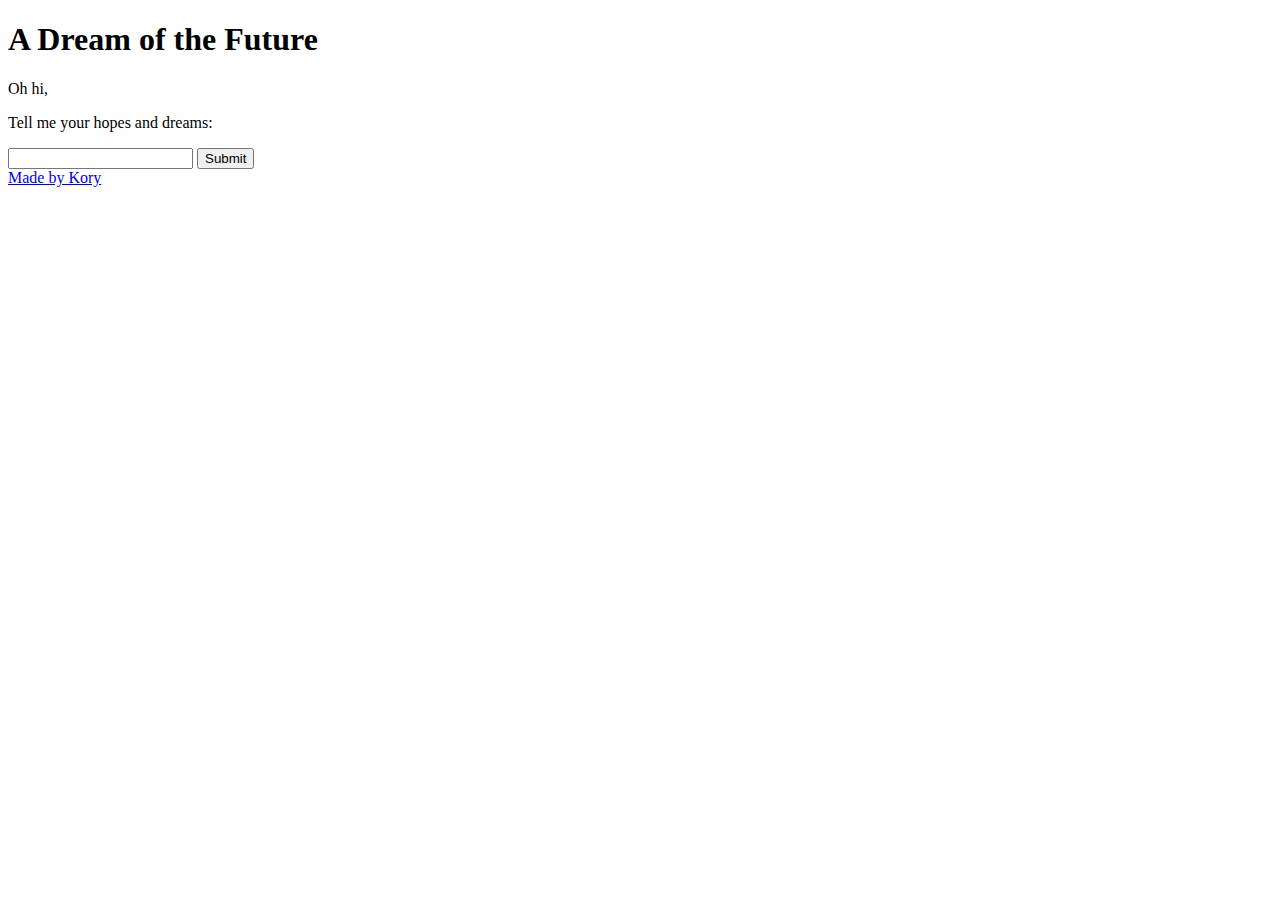
==== templates/index.html @ 90c06cad "Initial commit" ====
<!DOCTYPE html>

<html>

<head>
    <title>Suggestions</title>
    <meta name="description" content="A cool thing">
    <link id="favicon" rel="icon" href="https://gomix.com/favicon-app.ico" type="image/x-icon">
    <meta charset="utf-8">
    <meta http-equiv="X-UA-Compatible" content="IE=edge">
    <meta name="viewport" content="width=device-width, initial-scale=1">
    <link rel="stylesheet" href="{{ url_for('static', filename='style.css') }}">
</head>

<body>

    <header>
        <h1>
            A Dream of the Future
        </h1>
    </header>

    <main>

        <p class="bold">Oh hi,</p>

        <p>Tell me your hopes and dreams:</p>

        <form>
            <input type="text" id="form_input"></input>
            <button type="submit">Submit</button>
        </form>

        <div id="place_for_suggestions">
            <!-- This is here suggestions will go. -->
        </div>

    </main>

    <footer>
        <a href="#">
            Made by Kory
        </a>
    </footer>

    <script src="https://ajax.googleapis.com/ajax/libs/jquery/3.1.1/jquery.min.js"></script>

    <script>
        $(document).ready(function () {

            $("form").submit(function (event) {
                var text = $("#form_input").val();
                console.log(text);

                $.ajax({
                    url: "/suggestions",
                    type: "get",
                    data: { jsdata: text },
                    success: function (response) {
                        $("#place_for_suggestions").html(response);
                    },
                    error: function (xhr) {
                        conosole.log('Error getting back suggestions.')
                    }
                });
                event.preventDefault();
            });
        });
    </script>

</body>

</html>
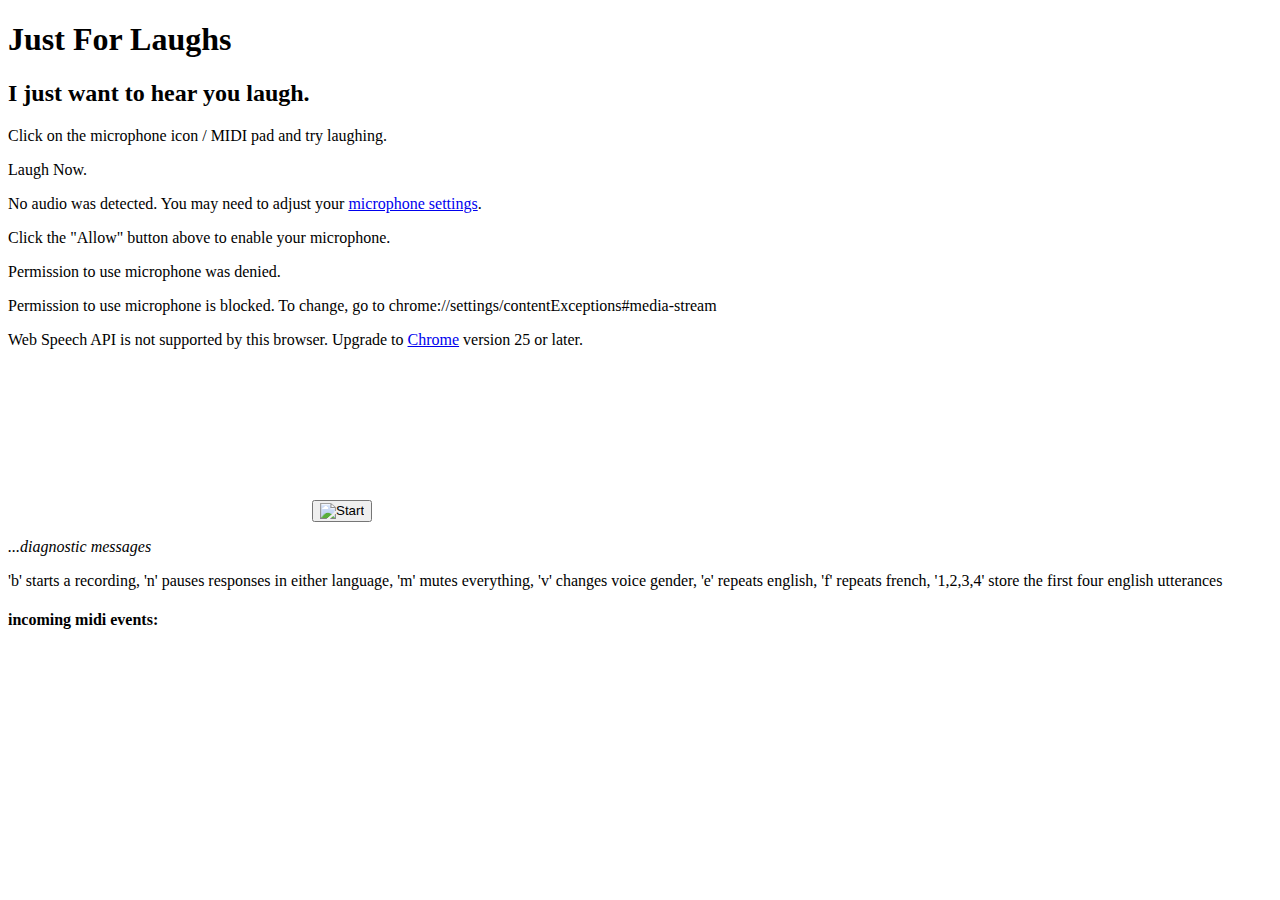
==== commit d0805ee6: "adding a first pass" ====
--- a/templates/index.html
+++ b/templates/index.html
@@ -1,73 +1,77 @@
 <!DOCTYPE html>
-
 <html>
 
 <head>
-    <title>Suggestions</title>
-    <meta name="description" content="A cool thing">
-    <link id="favicon" rel="icon" href="https://gomix.com/favicon-app.ico" type="image/x-icon">
     <meta charset="utf-8">
-    <meta http-equiv="X-UA-Compatible" content="IE=edge">
-    <meta name="viewport" content="width=device-width, initial-scale=1">
-    <link rel="stylesheet" href="{{ url_for('static', filename='style.css') }}">
+    <meta http-equiv="X-UA-Compatible" content="IE=edge,chrome=1">
+    <meta name="viewport" content="width=device-width">
+    <link rel="shortcut icon" type="image/ico" href="static/favicon.ico" />
+
+    <title>Just For Laughs</title>
+
+    <script src="//cdnjs.cloudflare.com/ajax/libs/annyang/2.6.0/annyang.min.js"></script>
+
+    <script src="https://ajax.googleapis.com/ajax/libs/jquery/3.3.1/jquery.min.js" type="text/javascript"></script>
+    <script src="https://cdnjs.cloudflare.com/ajax/libs/howler/2.2.3/howler.min.js"></script>
+    <script src="static/js/WebMIDIAPI.min.js"></script>
+
+    <script src="https://cdnjs.cloudflare.com/ajax/libs/p5.js/0.6.1/p5.js"></script>
+    <script src="https://cdnjs.cloudflare.com/ajax/libs/p5.js/0.6.1/addons/p5.sound.min.js"></script>
+
+    <link rel="stylesheet" type="text/css" href="static/css/style.css">
 </head>
 
 <body>
+    <h1>Just For Laughs</h1>
+    <h2>I just want to hear you laugh.</h2>
+    <div id="info">
+        <p id="info_start">Click on the microphone icon / MIDI pad and try  laughing.</p>
+        <p id="info_speak_now">Laugh Now.</p>
+        <p id="info_no_speech">No audio was detected. You may need to adjust your
+            <a href="//support.google.com/chrome/bin/answer.py?hl=en&amp;answer=1407892">
+                microphone settings</a>.
+        </p>
+        <p id="info_no_microphone" style="display:none">
+            No microphone was found. Ensure that a microphone is installed and that
+            <a href="//support.google.com/chrome/bin/answer.py?hl=en&amp;answer=1407892">
+                microphone settings</a> are configured correctly.
+        </p>
+        <p id="info_allow">Click the "Allow" button above to enable your microphone.</p>
+        <p id="info_denied">Permission to use microphone was denied.</p>
+        <p id="info_blocked">Permission to use microphone is blocked. To change,
+            go to chrome://settings/contentExceptions#media-stream</p>
+        <p id="info_upgrade">Web Speech API is not supported by this browser.
+            Upgrade to <a href="//www.google.com/chrome">Chrome</a>
+            version 25 or later.</p>
+    </div>
 
-    <header>
-        <h1>
-            A Dream of the Future
-        </h1>
-    </header>
+    <div class="center">
+        <div id="sketch-holder"></div>
+        <canvas id="visualizer"></canvas>
 
-    <main>
+        <button id="start_button" onclick="startButton(event)">
+            <img id="start_img" src="static/img/mic.gif" alt="Start">
+        </button>
+    </div>
 
-        <p class="bold">Oh hi,</p>
+    <p class="hints"></p>
+    <div>
+        <p class="output"><em>...diagnostic messages</em></p>
+    </div>
 
-        <p>Tell me your hopes and dreams:</p>
-
-        <form>
-            <input type="text" id="form_input"></input>
-            <button type="submit">Submit</button>
-        </form>
-
-        <div id="place_for_suggestions">
-            <!-- This is here suggestions will go. -->
-        </div>
-
-    </main>
-
-    <footer>
-        <a href="#">
-            Made by Kory
-        </a>
-    </footer>
-
-    <script src="https://ajax.googleapis.com/ajax/libs/jquery/3.1.1/jquery.min.js"></script>
-
-    <script>
-        $(document).ready(function () {
-
-            $("form").submit(function (event) {
-                var text = $("#form_input").val();
-                console.log(text);
-
-                $.ajax({
-                    url: "/suggestions",
-                    type: "get",
-                    data: { jsdata: text },
-                    success: function (response) {
-                        $("#place_for_suggestions").html(response);
-                    },
-                    error: function (xhr) {
-                        conosole.log('Error getting back suggestions.')
-                    }
-                });
-                event.preventDefault();
-            });
-        });
-    </script>
-
+    <div id="container" class="cf">
+        <p id="more_info">'b' starts a recording, 'n' pauses responses in either language, 'm' mutes everything, 'v'
+            changes voice gender, 'e' repeats english, 'f' repeats french, '1,2,3,4' store the first four english
+            utterances</p>
+        <div id="inputs"></div>
+        <div id="outputs"></div>
+    </div>
+    <h4>incoming midi events:</h4>
+    <div id="log"></div>
+    <div>
+        <ul class="list-unstyled" id='ul'></ul>
+    </div>
+    <script src="static/js/tommy.js"></script>
 </body>
 
 </html>
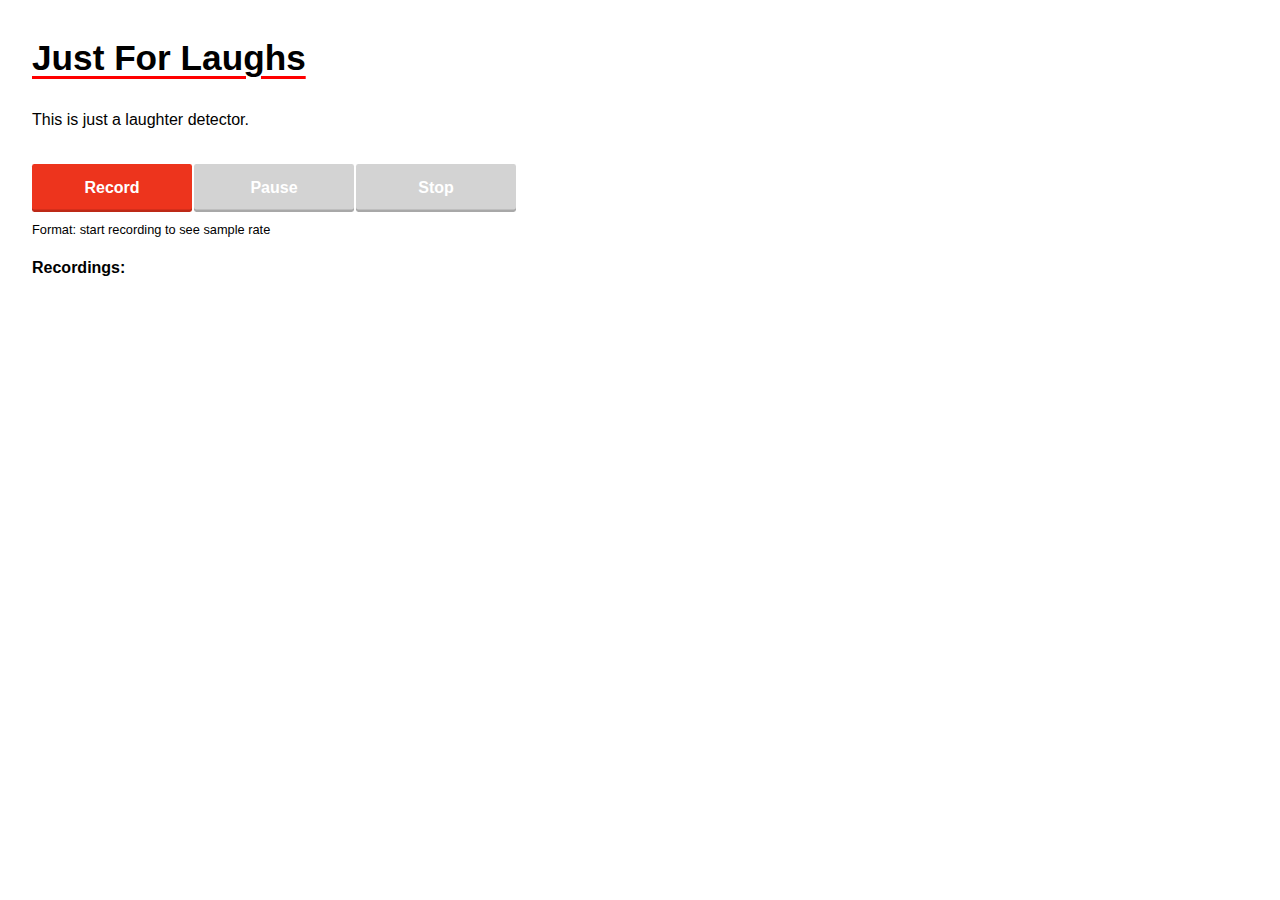
==== commit e54884d6: "getting laughter detector working" ====
--- a/templates/index.html
+++ b/templates/index.html
@@ -2,76 +2,27 @@
 <html>
 
 <head>
-    <meta charset="utf-8">
-    <meta http-equiv="X-UA-Compatible" content="IE=edge,chrome=1">
-    <meta name="viewport" content="width=device-width">
-    <link rel="shortcut icon" type="image/ico" href="static/favicon.ico" />
-
-    <title>Just For Laughs</title>
-
-    <script src="//cdnjs.cloudflare.com/ajax/libs/annyang/2.6.0/annyang.min.js"></script>
-
-    <script src="https://ajax.googleapis.com/ajax/libs/jquery/3.3.1/jquery.min.js" type="text/javascript"></script>
-    <script src="https://cdnjs.cloudflare.com/ajax/libs/howler/2.2.3/howler.min.js"></script>
-    <script src="static/js/WebMIDIAPI.min.js"></script>
-
-    <script src="https://cdnjs.cloudflare.com/ajax/libs/p5.js/0.6.1/p5.js"></script>
-    <script src="https://cdnjs.cloudflare.com/ajax/libs/p5.js/0.6.1/addons/p5.sound.min.js"></script>
-
-    <link rel="stylesheet" type="text/css" href="static/css/style.css">
+  <meta charset="UTF-8">
+  <title>Just For Laughs</title>
+  <meta name="viewport" content="width=device-width, initial-scale=1.0">
+  <link rel="stylesheet" type="text/css" href="/static/css/style.css">
+  <link rel="shortcut icon" href="{{ url_for('static', filename='favicon.ico') }}">
 </head>
 
 <body>
-    <h1>Just For Laughs</h1>
-    <h2>I just want to hear you laugh.</h2>
-    <div id="info">
-        <p id="info_start">Click on the microphone icon / MIDI pad and try  laughing.</p>
-        <p id="info_speak_now">Laugh Now.</p>
-        <p id="info_no_speech">No audio was detected. You may need to adjust your
-            <a href="//support.google.com/chrome/bin/answer.py?hl=en&amp;answer=1407892">
-                microphone settings</a>.
-        </p>
-        <p id="info_no_microphone" style="display:none">
-            No microphone was found. Ensure that a microphone is installed and that
-            <a href="//support.google.com/chrome/bin/answer.py?hl=en&amp;answer=1407892">
-                microphone settings</a> are configured correctly.
-        </p>
-        <p id="info_allow">Click the "Allow" button above to enable your microphone.</p>
-        <p id="info_denied">Permission to use microphone was denied.</p>
-        <p id="info_blocked">Permission to use microphone is blocked. To change,
-            go to chrome://settings/contentExceptions#media-stream</p>
-        <p id="info_upgrade">Web Speech API is not supported by this browser.
-            Upgrade to <a href="//www.google.com/chrome">Chrome</a>
-            version 25 or later.</p>
-    </div>
-
-    <div class="center">
-        <div id="sketch-holder"></div>
-        <canvas id="visualizer"></canvas>
-
-        <button id="start_button" onclick="startButton(event)">
-            <img id="start_img" src="static/img/mic.gif" alt="Start">
-        </button>
-    </div>
-
-    <p class="hints"></p>
-    <div>
-        <p class="output"><em>...diagnostic messages</em></p>
-    </div>
-
-    <div id="container" class="cf">
-        <p id="more_info">'b' starts a recording, 'n' pauses responses in either language, 'm' mutes everything, 'v'
-            changes voice gender, 'e' repeats english, 'f' repeats french, '1,2,3,4' store the first four english
-            utterances</p>
-        <div id="inputs"></div>
-        <div id="outputs"></div>
-    </div>
-    <h4>incoming midi events:</h4>
-    <div id="log"></div>
-    <div>
-        <ul class="list-unstyled" id='ul'></ul>
-    </div>
-    <script src="static/js/tommy.js"></script>
+  <h1>Just For Laughs</h1>
+  <p>This is just a laughter detector.</p>
+  <div id="controls">
+    <button id="recordButton">Record</button>
+    <button id="pauseButton" disabled>Pause</button>
+    <button id="stopButton" disabled>Stop</button>
+  </div>
+  <div id="formats">Format: start recording to see sample rate</div>
+  <p><strong>Recordings:</strong></p>
+  <ol id="recordingsList"></ol>
+  <!-- inserting these scripts at the end to be able to use all the elements in the DOM -->
+  <script src="/static/js/recorder.js"></script>
+  <script src="/static/js/app.js"></script>
 </body>
 
-</html>
+</html>--- a/static/css/style.css
+++ b/static/css/style.css
@@ -0,0 +1,106 @@
+a {
+    color: #337ab7;
+  }
+  p {
+    margin-top: 1rem;
+  }
+  a:hover {
+    color:#23527c;
+  }
+  a:visited {
+    color: #8d75a3;
+  }
+  
+  body {
+      line-height: 1.5;
+      font-family: sans-serif;
+      word-wrap: break-word;
+      overflow-wrap: break-word;
+      color:black;
+      margin:2em;
+  }
+  
+  h1 {
+      text-decoration: underline red;
+      text-decoration-thickness: 3px;
+      text-underline-offset: 6px;
+      font-size: 220%;
+      font-weight: bold;
+  }
+  
+  h2 {
+      font-weight: bold;
+      color: #005A9C;
+      font-size: 140%;
+      text-transform: uppercase;
+  }
+  
+  red {
+      color: red;
+  }
+  
+  #controls {
+    display: flex;
+    margin-top: 2rem;
+    max-width: 28em;
+  } 
+  
+  button {
+    flex-grow: 1;
+    height: 3rem;
+    min-width: 10rem;
+    border: none;
+    border-radius: 0.15rem;
+    background: #ed341d;
+    margin-left: 2px;
+    box-shadow: inset 0 -0.15rem 0 rgba(0, 0, 0, 0.2);
+    cursor: pointer;
+    display: flex;
+    justify-content: center;
+    align-items: center;
+    color:#ffffff;
+    font-weight: bold;
+    font-size: 1rem;
+  }
+  
+  button:hover, button:focus {
+    outline: none;
+    background: #c72d1c;
+  }
+  
+  button::-moz-focus-inner {
+    border: 0;
+  }
+  
+  button:active {
+    box-shadow: inset 0 1px 0 rgba(0, 0, 0, 0.2);
+    line-height: 3rem;
+  }
+  
+  button:disabled {
+    pointer-events: none;
+    background: lightgray;
+  }
+  button:first-child {
+    margin-left: 0;
+  }
+  
+  audio {
+    display: block;
+    width: 100%;
+    margin-top: 0.2rem;
+  }
+  
+  li {
+    list-style: none;
+    margin-bottom: 1rem;
+  }
+  
+  #formats {
+    margin-top: 0.5rem;
+    font-size: 80%;
+  }
+  
+  #recordingsList{
+      max-width: 28em;
+  }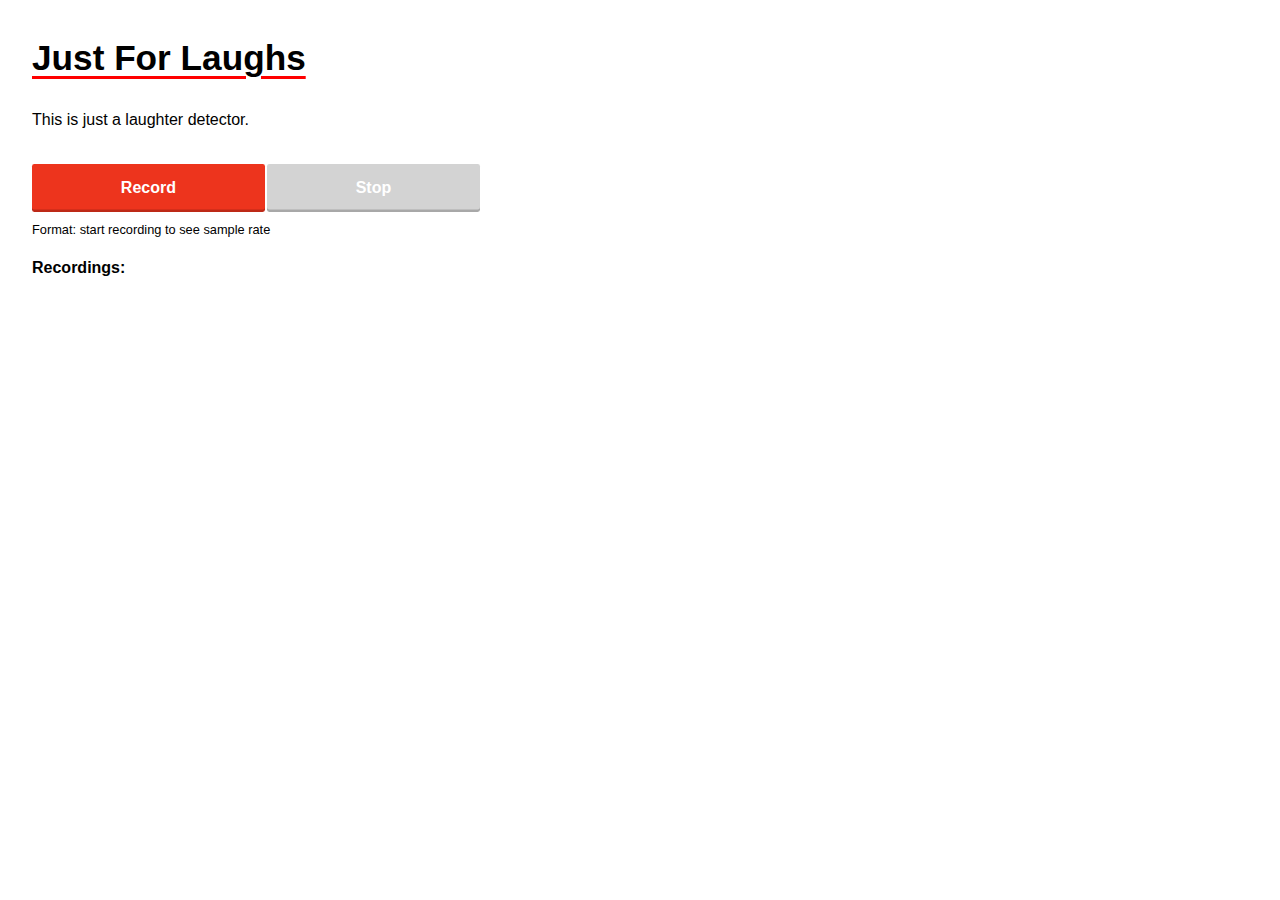
==== commit 3a55ead2: "update to remove button and add logging" ====
--- a/templates/index.html
+++ b/templates/index.html
@@ -14,7 +14,7 @@
   <p>This is just a laughter detector.</p>
   <div id="controls">
     <button id="recordButton">Record</button>
-    <button id="pauseButton" disabled>Pause</button>
+    <!-- <button id="pauseButton" disabled>Pause</button> -->
     <button id="stopButton" disabled>Stop</button>
   </div>
   <div id="formats">Format: start recording to see sample rate</div>
@@ -25,4 +25,4 @@
   <script src="/static/js/app.js"></script>
 </body>
 
-</html>+</html>
